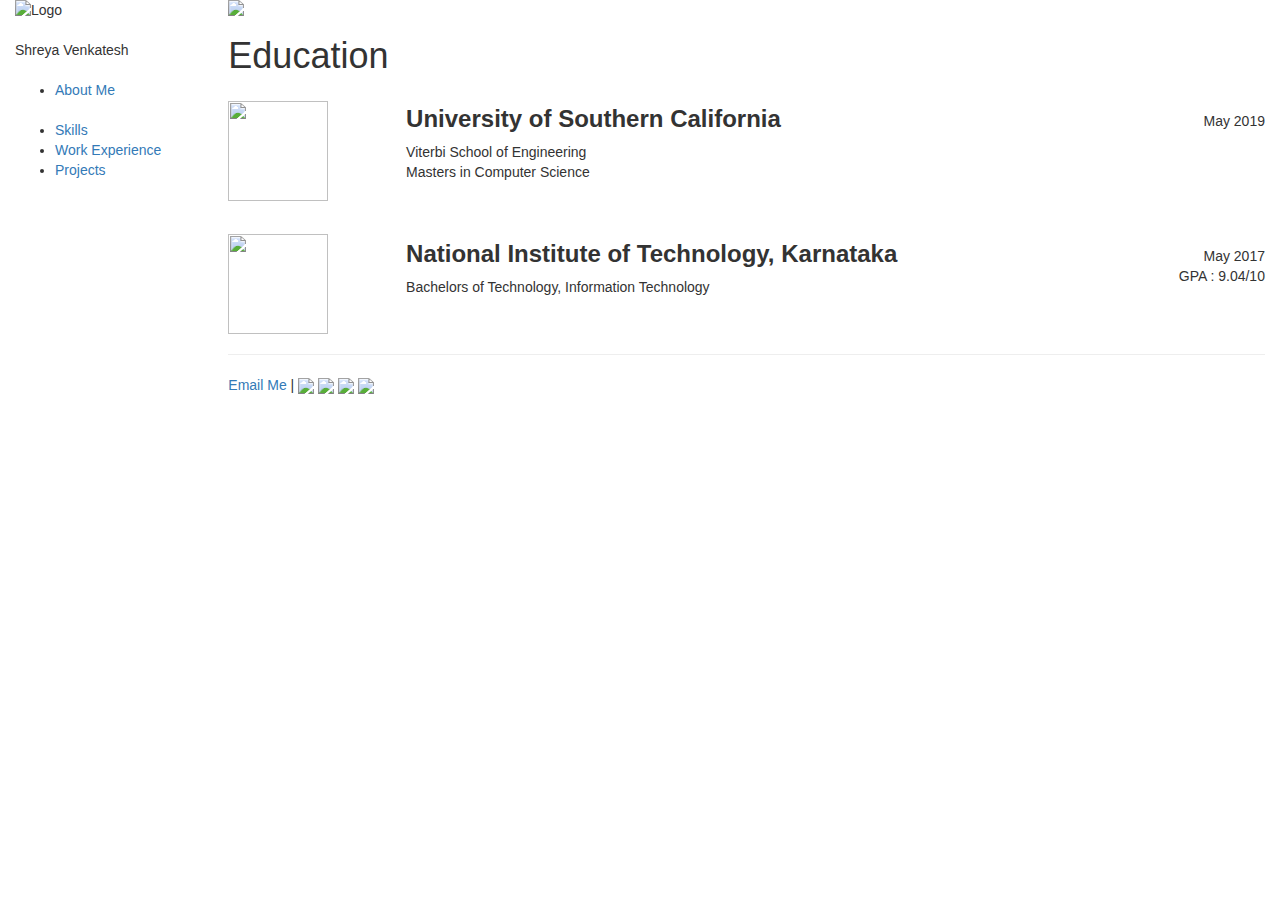
==== edu.html @ 9a64c0af "web2" ====
<html>
<head>
<title>Shreya V</title>
<link rel="stylesheet" type="text/css" href="styles.css"/>
<link rel="stylesheet" href="https://maxcdn.bootstrapcdn.com/bootstrap/3.3.7/css/bootstrap.min.css">
<script src="https://ajax.googleapis.com/ajax/libs/jquery/3.2.1/jquery.min.js"></script>
</head>


<body>
    <div  id="parent" class="container-fluid">
        <div class="row">
            <div  id="bar" class="col-md-2 col-sm-4 sidebar1">
                <div class="logo">
                    <img src="self.png" class="img-responsive center-block" alt="Logo">
                </div>
                <br>
                <div id="name"> Shreya Venkatesh</div>
                <br>
                <div class="left-navigation">
                    <ul class="list">
                        <li><a class="link" href="skills.html">About Me</a></li>
                        <li style="color: rgba(255, 255, 255, 0.5);">Education</a></li>
                        <li><a class="link" href="skills.html">Skills</a></li>
                        <li><a class="link" href="exp.html">Work Experience</a></li>
                        <li><a class="link" href="projects.html">Projects</a></li>
                    </ul>
                </div>
            </div>
            <div class="col-md-10 col-sm-8 main-content">
           
      <div class="title" id="ft">
      <img id="bg" src="bg.jpg"/>

	<div class="absolute-center">
    		<h1>Education</h1>
  
	</div>
      </div>
      <div class="content">
      <div class="intro">
       <div class="row">
        <div class="col-md-2 col-xs-12" >
          <img src="usc.png"  class="img-responsive" style="height:100px;width:100px;margin-top: 15px">
        </div>
        <div class="col-sm-7">
          <h3><b>University of Southern California</b></h3>
          Viterbi School of Engineering<br>
          Masters in Computer Science
       </div>
       <div class="col-sm-3" style="text-align: right;margin-top:25px">
        May 2019
      </div>
    </div>
    <br>
     <div class="row">
        <div class="col-sm-2 col-xs-12">
          <img src="nitk.png" class="img-responsive" style="height:100px;width:100px;margin-top: 13px">
        </div>
        <div class="col-sm-7">
          <h3><b>National Institute of Technology, Karnataka </b></h3>
           Bachelors of Technology, Information Technology <br>
       </div>
       <div class="col-sm-3" style="text-align: right;margin-top:25px">
        May 2017<br>
        GPA : 9.04/10
      </div>
    </div>
  </div>
      <div class="bottom">
            <hr></hr>
            <a id="mail" href="mailto:shreya.dkv@gmail.com">Email Me</a> |
            <a href="https://www.facebook.com/shreya.venkatesh.7"><img class="icon" src="fb.jpg"/></a>
            <a href="https://www.linkedin.com/in/shreya-v-109bbaa3/"><img class="icon" src="linkedin.png"/></a>
            <a href="https://twitter.com/shre_v"><img class="icon" src="twitter.jpg"/></a>
            <a href="https://github.com/shrev"><img class="icong" src="github.jpg"/></a>
            <br><br>
        </div>
    </div>
</div>
</body>

<script src="scripts.js" type="text/javascript"></script>
</html>
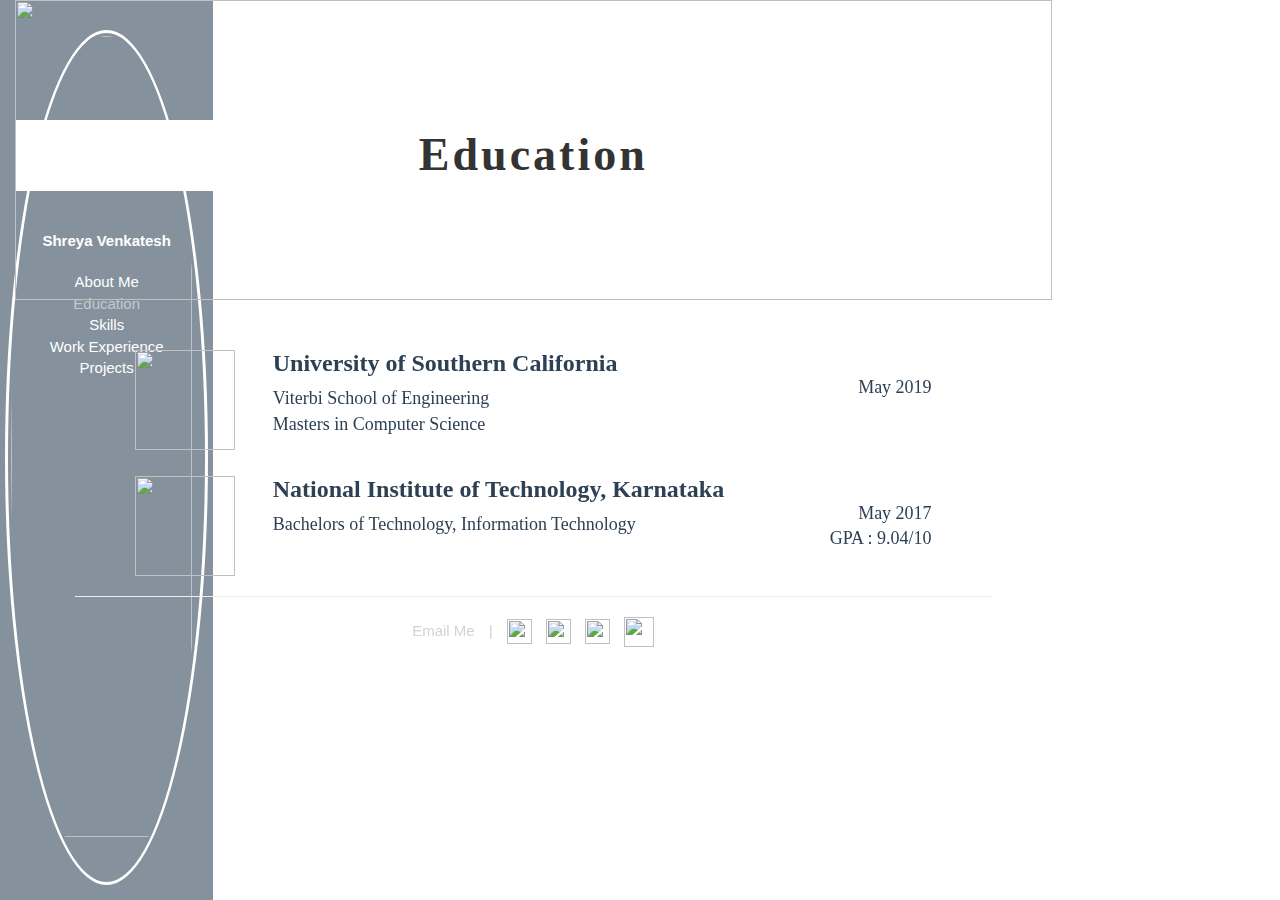
==== commit 3cf96e3e: "web3" ====
--- a/edu.html
+++ b/edu.html
@@ -11,13 +11,16 @@
     <div  id="parent" class="container-fluid">
         <div class="row">
             <div  id="bar" class="col-md-2 col-sm-4 sidebar1">
+                 <div class="row">
                 <div class="logo">
-                    <img src="self.png" class="img-responsive center-block" alt="Logo">
+                    <img src="self.png" id="img1" class="center-block" alt="Logo">
                 </div>
+              
+              </div>
                 <br>
-                <div id="name"> Shreya Venkatesh</div>
-                <br>
-                <div class="left-navigation">
+                <div  id="list" style="width:auto">
+                  <div id="name" > Shreya Venkatesh</div>
+                  <br>
                     <ul class="list">
                         <li><a class="link" href="skills.html">About Me</a></li>
                         <li style="color: rgba(255, 255, 255, 0.5);">Education</a></li>
@@ -40,11 +43,11 @@
       <div class="content">
       <div class="intro">
        <div class="row">
-        <div class="col-md-2 col-xs-12" >
-          <img src="usc.png"  class="img-responsive" style="height:100px;width:100px;margin-top: 15px">
+        <div class="col-sm-2 col-xs-12">
+          <img src="usc.png"  class="img2" >
         </div>
         <div class="col-sm-7">
-          <h3><b>University of Southern California</b></h3>
+          <h3 class="edu"><b>University of Southern California</b></h3>
           Viterbi School of Engineering<br>
           Masters in Computer Science
        </div>
@@ -55,10 +58,10 @@
     <br>
      <div class="row">
         <div class="col-sm-2 col-xs-12">
-          <img src="nitk.png" class="img-responsive" style="height:100px;width:100px;margin-top: 13px">
+          <img src="nitk.png" class="img2" >
         </div>
         <div class="col-sm-7">
-          <h3><b>National Institute of Technology, Karnataka </b></h3>
+          <h3 class="edu"><b>National Institute of Technology, Karnataka </b></h3>
            Bachelors of Technology, Information Technology <br>
        </div>
        <div class="col-sm-3" style="text-align: right;margin-top:25px">
--- a/styles.css
+++ b/styles.css
@@ -0,0 +1,261 @@
+.sidebar1 {
+   /* background: #F17153;
+    
+    background: -webkit-linear-gradient(#F17153, #F58D63, #f1ab53);
+    
+    background: -o-linear-gradient(#F17153, #F58D63, #f1ab53);
+    
+    background: -moz-linear-gradient(#F17153, #F58D63, #f1ab53);
+ 
+    background: linear-gradient(#F17153, #F58D63, #f1ab53); */
+
+    background-color:  #85929E  ; 
+    position: fixed !important; 
+    padding: 0px;
+    height: 100% !important;
+    
+}
+
+
+
+body
+{
+  height :100%;
+}
+
+#bar
+{
+  height :100% !important;
+}
+
+#img1
+{
+    width: auto;
+    height: 95%;
+
+}
+
+#list
+{
+  position: relative;
+}
+.logo {
+    text-align: center
+    margin-top:20px;
+    max-height: 180px;
+
+}
+.logo>img {
+    margin-top: 30px;
+    padding: 3px;
+    border: 3px solid white;
+    border-radius: 100%;
+}
+.list {
+    color: #fff;
+    list-style: none;
+    padding-left: 0px;
+    font-size : 15px;
+}
+.list::first-line {
+   
+}
+.list> li, h5 {
+    text-align: center;
+}
+.list>li:hover {
+    background-color: rgba(255, 255, 255, 0.2);
+    border-left: 5px solid white;
+    color: white;
+    font-weight: bolder;
+    padding-left: 35px;
+}.main-content{
+    text-align:center;
+    -moz-box-sizing:border-box;
+    box-sizing:border-box; 
+    -webkit-box-sizing:border-box; 
+    -ms-box-sizing:border-box;
+}
+
+
+ @import 'https://fonts.googleapis.com/css?family=Open+Sans:300|Roboto:400';
+
+.title {
+    width: 100%;
+    height:500px;
+    overflow: hidden;
+    margin: 0;
+    padding: 0;
+    z-index: 1;
+    
+ 
+
+        -moz-box-sizing:border-box;
+  box-sizing:border-box; 
+  -webkit-box-sizing:border-box; 
+  -ms-box-sizing:border-box;
+}
+
+div.absolute-center {
+ 
+  margin-top : -200px;
+      -moz-box-sizing:border-box;
+  box-sizing:border-box; 
+  -webkit-box-sizing:border-box; 
+  -ms-box-sizing:border-box;
+ 
+}
+
+h1 {
+    padding: 10px 30px 10px 30px;
+    box-sizing: border-box;
+    
+    background: rgba(255, 255, 255, 1);
+  
+    
+    font-family: 'Georgia' !important;
+    font-size: 46px !important;
+    font-weight: bold !important;
+    text-align: center;
+    letter-spacing: 3px;
+}
+
+span#close {
+    position: absolute;
+    top: -15px;
+    left: -30px;
+    
+    color: white;
+    font-size: 30px;
+    text-shadow: 0 0 5px black;
+    
+    cursor: pointer;
+}
+
+#bg {
+    //border: 2px solid;
+      height:300px;
+      width:100%;
+      z-index: -1;
+     -moz-box-sizing:border-box;
+  box-sizing:border-box; 
+  -webkit-box-sizing:border-box; 
+  -ms-box-sizing:border-box;
+}
+
+hr
+{
+  border-color: #D7DBDD;
+}
+
+.content
+{
+  margin-top:-150px;
+  padding-left: 60px;
+  padding-right: 60px;
+  -moz-box-sizing:border-box;
+  box-sizing:border-box; 
+  -webkit-box-sizing:border-box; 
+  -ms-box-sizing:border-box;
+  
+}
+
+.bottom
+{
+
+  width:100%;
+  -moz-box-sizing:border-box;
+  box-sizing:border-box; 
+  -webkit-box-sizing:border-box; 
+  -ms-box-sizing:border-box;
+     color:#D3D3D3;
+   font-size : 15px;
+}
+
+#mail
+{ 
+   color:#D3D3D3 !important;
+   text-decoration : none !important;
+   margin-right:10px;
+}
+ 
+#mail:hover
+{ 
+   color:#D3D3D3 !important;
+   text-decoration : underline !important;
+}
+ 
+.edu
+{
+  margin-top: 0px !important;
+}
+.icon
+{
+  width:25px;
+  height:25px;
+  margin-left:10px;
+}
+.icong
+{
+  width:30px;
+  height:30px;
+  margin-left:10px;
+}
+
+#name
+{
+   text-align:center;
+   font-size : 15px;
+   color : white;
+   font-weight : bold;
+}
+.intro
+{
+  padding-left:60px;
+  padding-right:60px;
+  font-size:18px;
+  font-family:"Helvatica";
+  color:#2E4053;
+  -moz-box-sizing:border-box;
+  box-sizing:border-box; 
+  -webkit-box-sizing:border-box; 
+  -ms-box-sizing:border-box;
+  text-align:justify;
+}
+
+.link
+{
+  color: #fff;
+  text-decoration:none !important;
+}
+
+.scale 
+{
+  text-align:center;
+}
+
+.fsize
+{
+  font-size:15px;
+}
+
+.drawb
+{
+  border:1px solid black;
+}
+
+.img2
+{
+  height :auto;
+  width :100%;
+  max-height: 100px;
+  max-width:100px;
+}
+
+
+
+
+
+
+
+
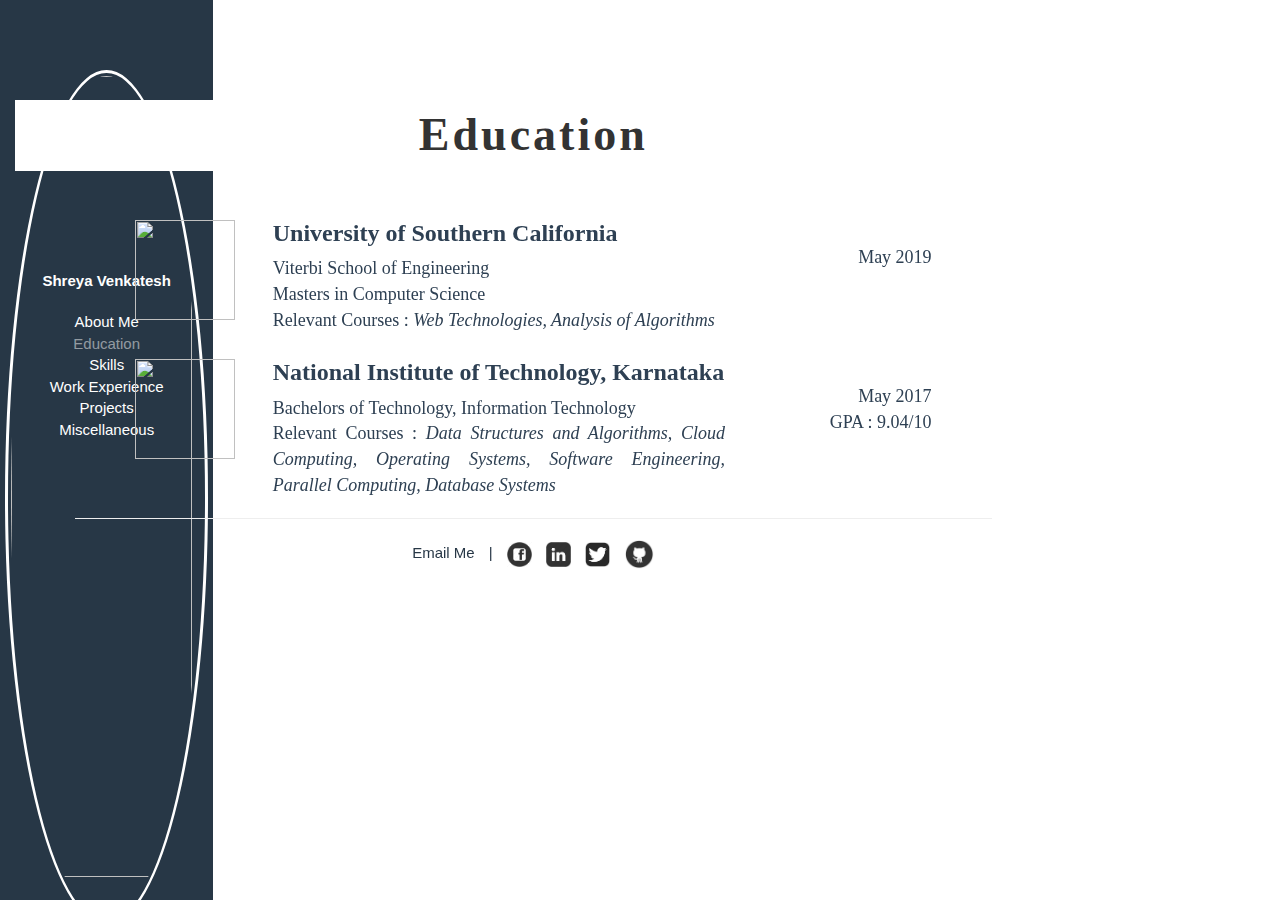
==== commit 9750fbab: "added misc" ====
--- a/edu.html
+++ b/edu.html
@@ -27,18 +27,14 @@
                         <li><a class="link" href="skills.html">Skills</a></li>
                         <li><a class="link" href="exp.html">Work Experience</a></li>
                         <li><a class="link" href="projects.html">Projects</a></li>
+			 <li><a class="link" href="misc.html">Miscellaneous</a></li>
                     </ul>
                 </div>
             </div>
             <div class="col-md-10 col-sm-8 main-content">
            
       <div class="title" id="ft">
-      <img id="bg" src="bg.jpg"/>
-
-	<div class="absolute-center">
-    		<h1>Education</h1>
-  
-	</div>
+    		<h1>Education</h1>	
       </div>
       <div class="content">
       <div class="intro">
@@ -50,6 +46,7 @@
           <h3 class="edu"><b>University of Southern California</b></h3>
           Viterbi School of Engineering<br>
           Masters in Computer Science
+          <br> Relevant Courses : <i> Web Technologies, Analysis of Algorithms </i>
        </div>
        <div class="col-sm-3" style="text-align: right;margin-top:25px">
         May 2019
@@ -63,7 +60,8 @@
         <div class="col-sm-7">
           <h3 class="edu"><b>National Institute of Technology, Karnataka </b></h3>
            Bachelors of Technology, Information Technology <br>
-       </div>
+           Relevant Courses : <i> Data Structures and Algorithms, Cloud Computing, Operating Systems, Software Engineering, Parallel Computing, Database Systems </i>
+</div>
        <div class="col-sm-3" style="text-align: right;margin-top:25px">
         May 2017<br>
         GPA : 9.04/10
@@ -73,10 +71,10 @@
       <div class="bottom">
             <hr></hr>
             <a id="mail" href="mailto:shreya.dkv@gmail.com">Email Me</a> |
-            <a href="https://www.facebook.com/shreya.venkatesh.7"><img class="icon" src="fb.jpg"/></a>
-            <a href="https://www.linkedin.com/in/shreya-v-109bbaa3/"><img class="icon" src="linkedin.png"/></a>
-            <a href="https://twitter.com/shre_v"><img class="icon" src="twitter.jpg"/></a>
-            <a href="https://github.com/shrev"><img class="icong" src="github.jpg"/></a>
+            <a href="https://www.facebook.com/shreya.venkatesh.7"><img class="icon" src="fb2.png"/></a>
+            <a href="https://www.linkedin.com/in/shreya-v-109bbaa3/"><img class="icon" src="linkedin2.png"/></a>
+            <a href="https://twitter.com/shre_v"><img class="icon" src="twitter2.png"/></a>
+            <a href="https://github.com/shrev"><img class="icong" src="github2.png"/></a>
             <br><br>
         </div>
     </div>
--- a/styles.css
+++ b/styles.css
@@ -9,7 +9,7 @@
  
     background: linear-gradient(#F17153, #F58D63, #f1ab53); */
 
-    background-color:  #85929E  ; 
+    background-color:  #273746 ; 
     position: fixed !important; 
     padding: 0px;
     height: 100% !important;
@@ -41,12 +41,12 @@
 }
 .logo {
     text-align: center
-    margin-top:20px;
+    margin-top:50px;
     max-height: 180px;
 
 }
 .logo>img {
-    margin-top: 30px;
+    margin-top: 70px;
     padding: 3px;
     border: 3px solid white;
     border-radius: 100%;
@@ -84,9 +84,8 @@
     width: 100%;
     height:500px;
     overflow: hidden;
-    margin: 0;
-    padding: 0;
-    z-index: 1;
+    margin:0;
+    padding-top:80px;
     
  
 
@@ -145,14 +144,14 @@
 
 hr
 {
-  border-color: #D7DBDD;
+  border-color:  #273746;
 }
 
 .content
 {
-  margin-top:-150px;
+  margin-top:-280px;
   padding-left: 60px;
-  padding-right: 60px;
+  padding-right:60px;
   -moz-box-sizing:border-box;
   box-sizing:border-box; 
   -webkit-box-sizing:border-box; 
@@ -168,20 +167,20 @@
   box-sizing:border-box; 
   -webkit-box-sizing:border-box; 
   -ms-box-sizing:border-box;
-     color:#D3D3D3;
+     color: #273746;
    font-size : 15px;
 }
 
 #mail
 { 
-   color:#D3D3D3 !important;
+   color: #273746 !important;
    text-decoration : none !important;
    margin-right:10px;
 }
  
 #mail:hover
 { 
-   color:#D3D3D3 !important;
+   color: #273746 !important;
    text-decoration : underline !important;
 }
  
